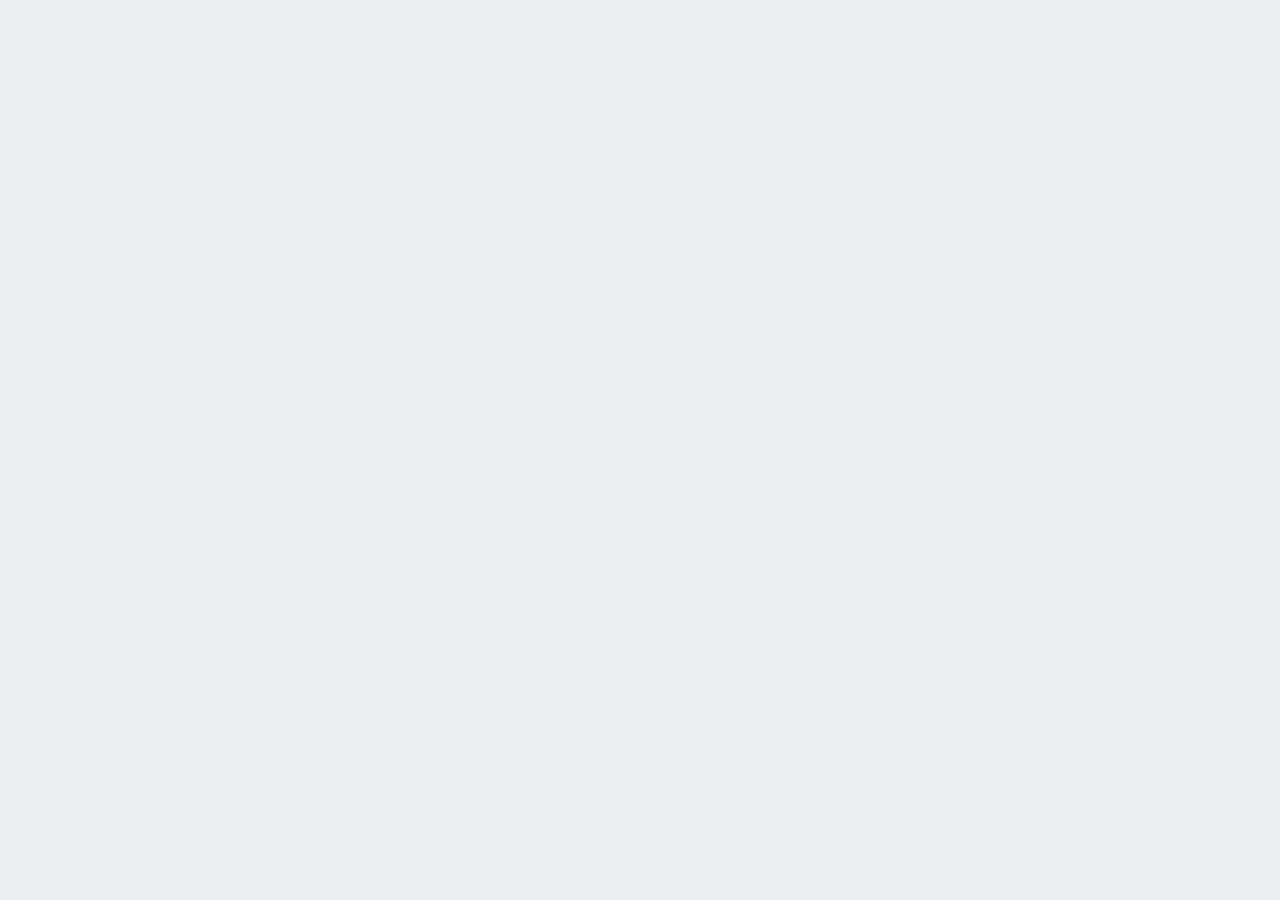
==== public/index.html @ 8bedbb1c "actualizacion de github page" ====
<!DOCTYPE html>
<html>
  <head>
    <meta charset="utf-8">
    <meta name="viewport" content="width=device-width, initial-scale=1">
    <title>Welcome to Firebase Hosting</title>

    <!-- update the version number as needed -->
    <script defer src="/__/firebase/10.3.1/firebase-app-compat.js"></script>
    <!-- include only the Firebase features as you need -->
    <script defer src="/__/firebase/10.3.1/firebase-auth-compat.js"></script>
    <script defer src="/__/firebase/10.3.1/firebase-database-compat.js"></script>
    <script defer src="/__/firebase/10.3.1/firebase-firestore-compat.js"></script>
    <script defer src="/__/firebase/10.3.1/firebase-functions-compat.js"></script>
    <script defer src="/__/firebase/10.3.1/firebase-messaging-compat.js"></script>
    <script defer src="/__/firebase/10.3.1/firebase-storage-compat.js"></script>
    <script defer src="/__/firebase/10.3.1/firebase-analytics-compat.js"></script>
    <script defer src="/__/firebase/10.3.1/firebase-remote-config-compat.js"></script>
    <script defer src="/__/firebase/10.3.1/firebase-performance-compat.js"></script>
    <!-- 
      initialize the SDK after all desired features are loaded, set useEmulator to false
      to avoid connecting the SDK to running emulators.
    -->
    <script defer src="/__/firebase/init.js?useEmulator=true"></script>

    <style media="screen">
      body { background: #ECEFF1; color: rgba(0,0,0,0.87); font-family: Roboto, Helvetica, Arial, sans-serif; margin: 0; padding: 0; }
      #message { background: white; max-width: 360px; margin: 100px auto 16px; padding: 32px 24px; border-radius: 3px; }
      #message h2 { color: #ffa100; font-weight: bold; font-size: 16px; margin: 0 0 8px; }
      #message h1 { font-size: 22px; font-weight: 300; color: rgba(0,0,0,0.6); margin: 0 0 16px;}
      #message p { line-height: 140%; margin: 16px 0 24px; font-size: 14px; }
      #message a { display: block; text-align: center; background: #039be5; text-transform: uppercase; text-decoration: none; color: white; padding: 16px; border-radius: 4px; }
      #message, #message a { box-shadow: 0 1px 3px rgba(0,0,0,0.12), 0 1px 2px rgba(0,0,0,0.24); }
      #load { color: rgba(0,0,0,0.4); text-align: center; font-size: 13px; }
      @media (max-width: 600px) {
        body, #message { margin-top: 0; background: white; box-shadow: none; }
        body { border-top: 16px solid #ffa100; }
      }
    </style>
  </head>
  <body>
    <div id="contenido-dinamico">
      
    </div>
    <script>
      document.addEventListener('DOMContentLoaded', function() {
        const loadEl = document.querySelector('#load');
        // // 🔥🔥🔥🔥🔥🔥🔥🔥🔥🔥🔥🔥🔥🔥🔥🔥🔥🔥🔥🔥🔥🔥🔥🔥🔥🔥🔥🔥🔥🔥🔥
        // // The Firebase SDK is initialized and available here!
        //
        // firebase.auth().onAuthStateChanged(user => { });
        // firebase.database().ref('/path/to/ref').on('value', snapshot => { });
        // firebase.firestore().doc('/foo/bar').get().then(() => { });
        // firebase.functions().httpsCallable('yourFunction')().then(() => { });
        // firebase.messaging().requestPermission().then(() => { });
        // firebase.storage().ref('/path/to/ref').getDownloadURL().then(() => { });
        // firebase.analytics(); // call to activate
        // firebase.analytics().logEvent('tutorial_completed');
        // firebase.performance(); // call to activate
        //
        // // 🔥🔥🔥🔥🔥🔥🔥🔥🔥🔥🔥🔥🔥🔥🔥🔥🔥🔥🔥🔥🔥🔥🔥🔥🔥🔥🔥🔥🔥🔥🔥

        try {
          let app = firebase.app();
          let features = [
            'auth', 
            'database', 
            'firestore',
            'functions',
            'messaging', 
            'storage', 
            'analytics', 
            'remoteConfig',
            'performance',
          ].filter(feature => typeof app[feature] === 'function');
          loadEl.textContent = `Firebase SDK loaded with ${features.join(', ')}`;
        } catch (e) {
          console.error(e);
          loadEl.textContent = 'Error loading the Firebase SDK, check the console.';
        }
      });
    </script>
  </body>
</html>
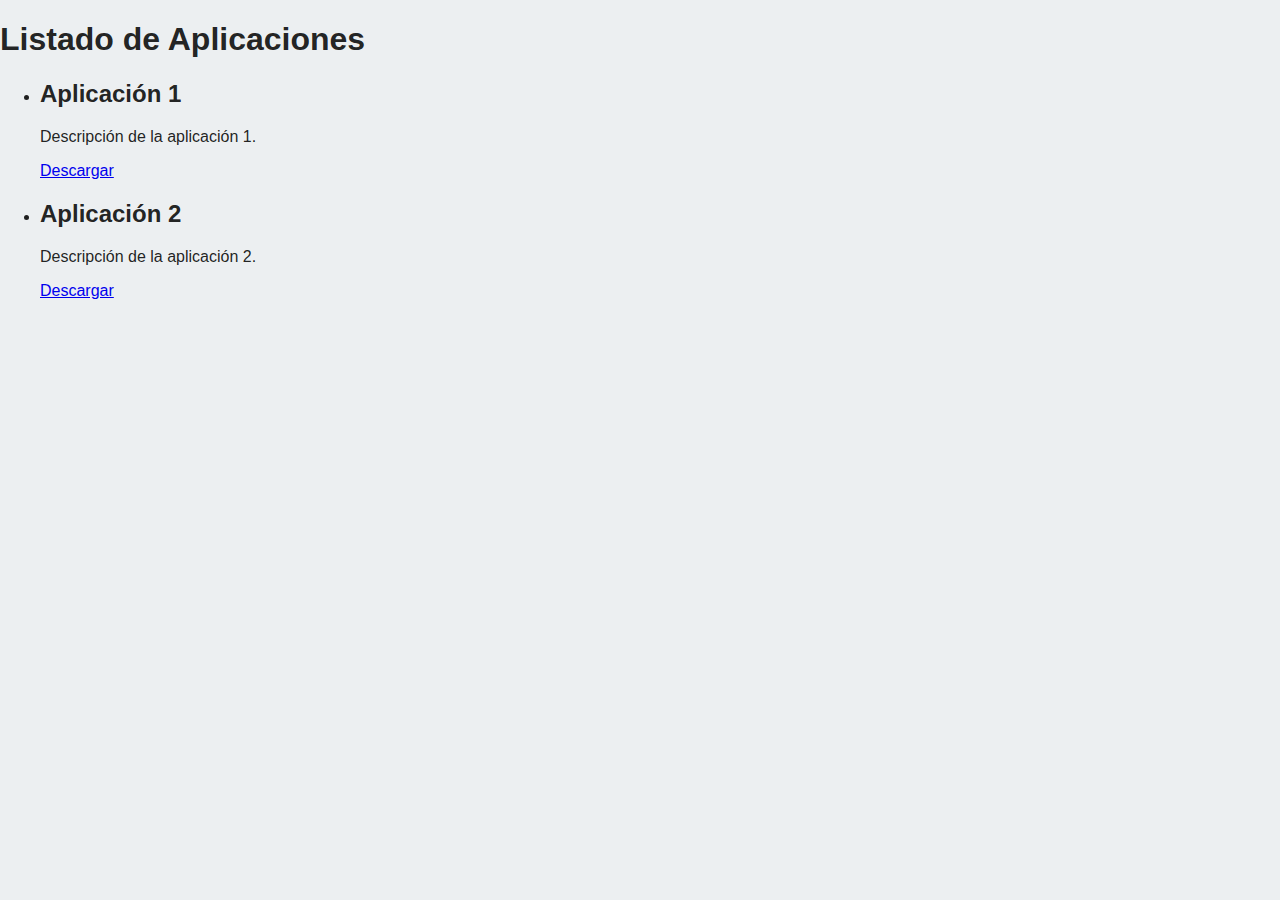
==== commit 0d378e8d: "arreglo de landing" ====
--- a/public/index.html
+++ b/public/index.html
@@ -3,7 +3,7 @@
   <head>
     <meta charset="utf-8">
     <meta name="viewport" content="width=device-width, initial-scale=1">
-    <title>Welcome to Firebase Hosting</title>
+    <title>Listado de Aplicaciones</title>
 
     <!-- update the version number as needed -->
     <script defer src="/__/firebase/10.3.1/firebase-app-compat.js"></script>
@@ -39,9 +39,20 @@
     </style>
   </head>
   <body>
-    <div id="contenido-dinamico">
-      
-    </div>
+    <h1>Listado de Aplicaciones</h1>
+    <ul class="app-list">
+        <li class="app-item">
+            <h2>Aplicación 1</h2>
+            <p>Descripción de la aplicación 1.</p>
+            <a href="enlace_a_app1.ipa" download>Descargar</a>
+        </li>
+        <li class="app-item">
+            <h2>Aplicación 2</h2>
+            <p>Descripción de la aplicación 2.</p>
+            <a href="enlace_a_app2.ipa" download>Descargar</a>
+        </li>
+        <!-- Agrega más elementos de la lista según sea necesario -->
+    </ul>
     <script>
       document.addEventListener('DOMContentLoaded', function() {
         const loadEl = document.querySelector('#load');
@@ -49,7 +60,7 @@
         // // The Firebase SDK is initialized and available here!
         //
         // firebase.auth().onAuthStateChanged(user => { });
-        // firebase.database().ref('/path/to/ref').on('value', snapshot => { });
+        firebase.database().ref('/flutter-apps/mis-apps').on('value', snapshot => { console.log(snapshot.val()) });
         // firebase.firestore().doc('/foo/bar').get().then(() => { });
         // firebase.functions().httpsCallable('yourFunction')().then(() => { });
         // firebase.messaging().requestPermission().then(() => { });
@@ -59,25 +70,6 @@
         // firebase.performance(); // call to activate
         //
         // // 🔥🔥🔥🔥🔥🔥🔥🔥🔥🔥🔥🔥🔥🔥🔥🔥🔥🔥🔥🔥🔥🔥🔥🔥🔥🔥🔥🔥🔥🔥🔥
-
-        try {
-          let app = firebase.app();
-          let features = [
-            'auth', 
-            'database', 
-            'firestore',
-            'functions',
-            'messaging', 
-            'storage', 
-            'analytics', 
-            'remoteConfig',
-            'performance',
-          ].filter(feature => typeof app[feature] === 'function');
-          loadEl.textContent = `Firebase SDK loaded with ${features.join(', ')}`;
-        } catch (e) {
-          console.error(e);
-          loadEl.textContent = 'Error loading the Firebase SDK, check the console.';
-        }
       });
     </script>
   </body>
